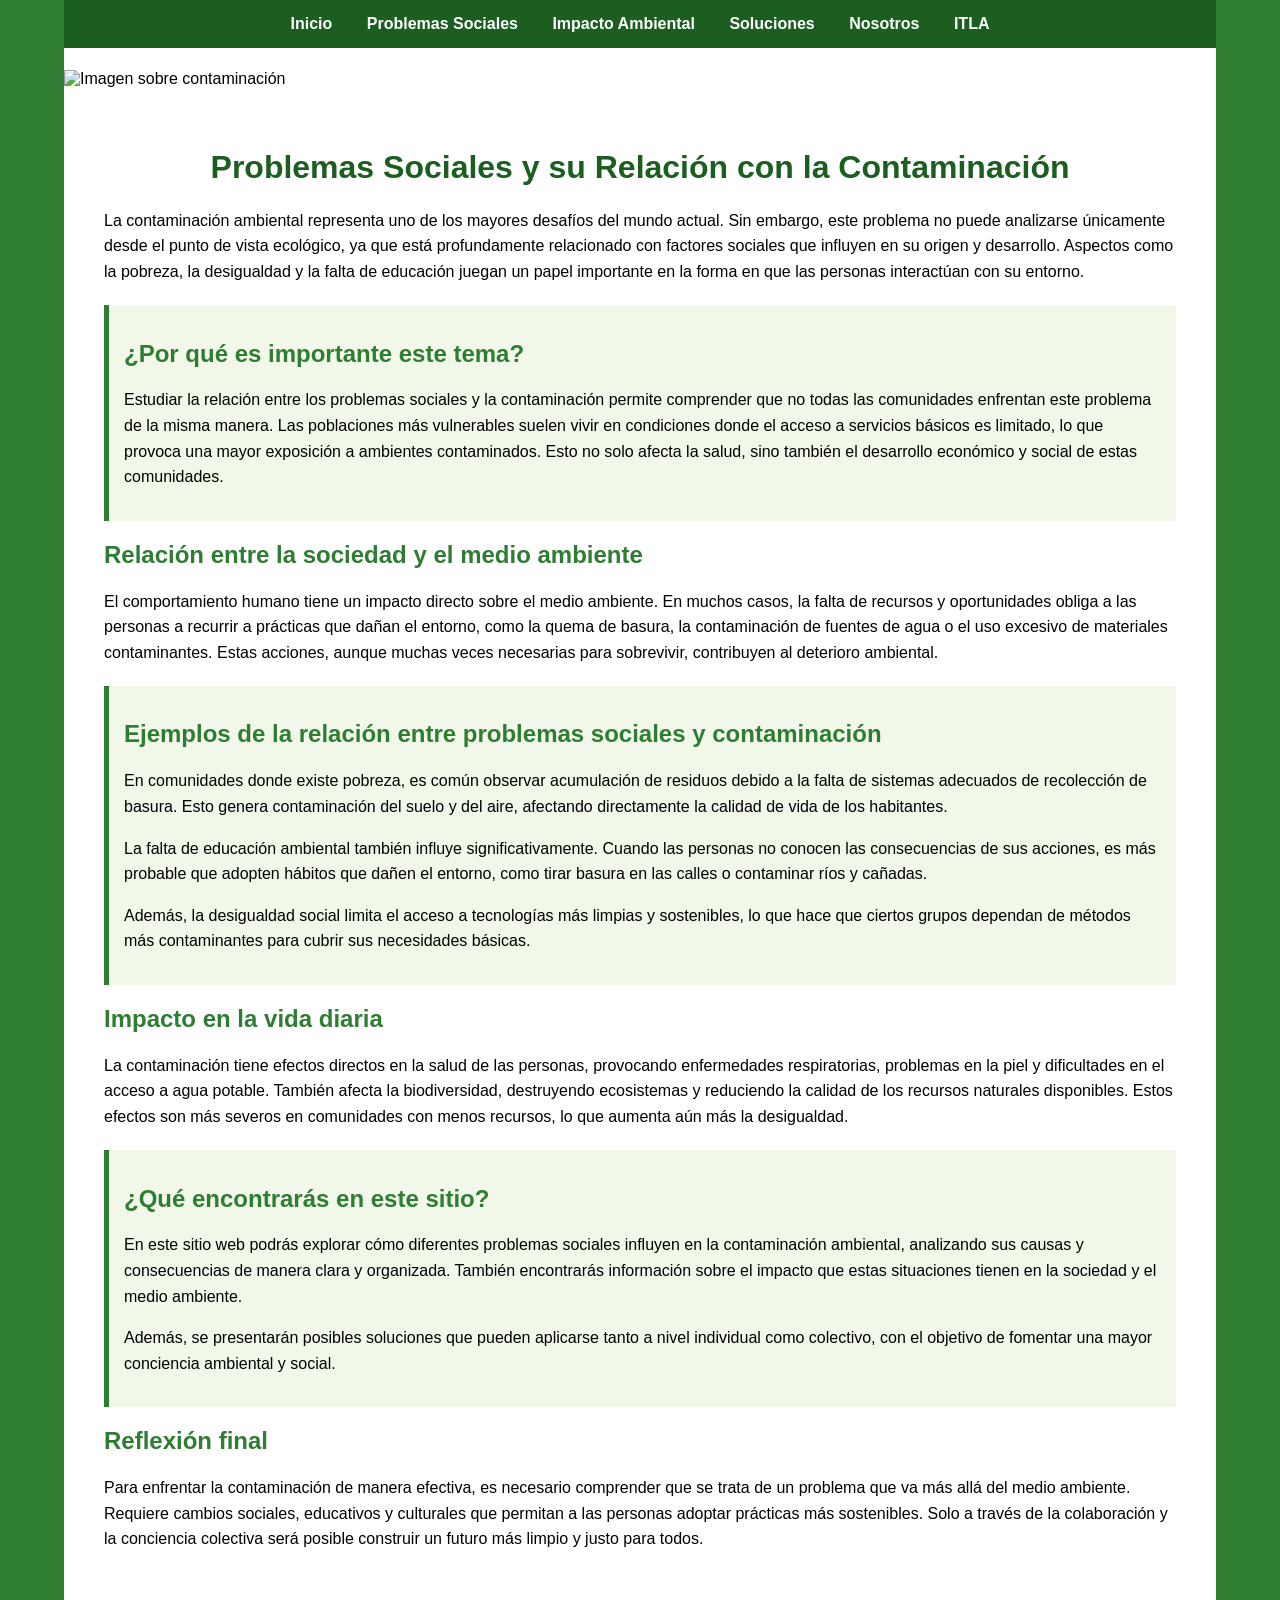
==== index.html @ 1c270c3e "Rename Index.html to index.html" ====
<!DOCTYPE html>
<html lang="es">
<head>
    <meta charset="UTF-8">
    <title>Problemas Sociales y Contaminación</title>

    <!-- CSS CORREGIDO -->
    <link rel="stylesheet" href="estilos.css">
</head>

<body>

<div class="contenedor">

    <!-- MENÚ -->
    <nav id="menu">
        <a href="index.html">Inicio</a>
        <a href="problemas.html">Problemas Sociales</a>
        <a href="impacto.html">Impacto Ambiental</a>
        <a href="soluciones.html">Soluciones</a>
        <a href="nosotros.html">Nosotros</a>
        <a href="https://itla.edu.do/quienes-somos/" target="_blank">ITLA</a>
    </nav>

    <div class="espacio"></div>

    <!-- IMAGEN -->
    <header>
        <img src="imagenes/Imagen-superior.jpg" alt="Imagen sobre contaminación">
    </header>

    <!-- CONTENIDO -->
    <main>
<main>

    <h1>Problemas Sociales y su Relación con la Contaminación</h1>

    <p>
        La contaminación ambiental representa uno de los mayores desafíos del mundo actual. 
        Sin embargo, este problema no puede analizarse únicamente desde el punto de vista ecológico, 
        ya que está profundamente relacionado con factores sociales que influyen en su origen y desarrollo. 
        Aspectos como la pobreza, la desigualdad y la falta de educación juegan un papel importante en la 
        forma en que las personas interactúan con su entorno.
    </p>

    <div class="caja">
        <h2>¿Por qué es importante este tema?</h2>
        <p>
            Estudiar la relación entre los problemas sociales y la contaminación permite comprender que 
            no todas las comunidades enfrentan este problema de la misma manera. Las poblaciones más vulnerables 
            suelen vivir en condiciones donde el acceso a servicios básicos es limitado, lo que provoca una 
            mayor exposición a ambientes contaminados. Esto no solo afecta la salud, sino también el desarrollo 
            económico y social de estas comunidades.
        </p>
    </div>

    <h2>Relación entre la sociedad y el medio ambiente</h2>
    <p>
        El comportamiento humano tiene un impacto directo sobre el medio ambiente. En muchos casos, 
        la falta de recursos y oportunidades obliga a las personas a recurrir a prácticas que dañan el entorno, 
        como la quema de basura, la contaminación de fuentes de agua o el uso excesivo de materiales contaminantes. 
        Estas acciones, aunque muchas veces necesarias para sobrevivir, contribuyen al deterioro ambiental.
    </p>

    <div class="caja">
        <h2>Ejemplos de la relación entre problemas sociales y contaminación</h2>
        
        <p>
            En comunidades donde existe pobreza, es común observar acumulación de residuos debido a la falta de 
            sistemas adecuados de recolección de basura. Esto genera contaminación del suelo y del aire, afectando 
            directamente la calidad de vida de los habitantes.
        </p>

        <p>
            La falta de educación ambiental también influye significativamente. Cuando las personas no conocen 
            las consecuencias de sus acciones, es más probable que adopten hábitos que dañen el entorno, como 
            tirar basura en las calles o contaminar ríos y cañadas.
        </p>

        <p>
            Además, la desigualdad social limita el acceso a tecnologías más limpias y sostenibles, lo que hace 
            que ciertos grupos dependan de métodos más contaminantes para cubrir sus necesidades básicas.
        </p>
    </div>

    <h2>Impacto en la vida diaria</h2>
    <p>
        La contaminación tiene efectos directos en la salud de las personas, provocando enfermedades respiratorias, 
        problemas en la piel y dificultades en el acceso a agua potable. También afecta la biodiversidad, destruyendo 
        ecosistemas y reduciendo la calidad de los recursos naturales disponibles. Estos efectos son más severos en 
        comunidades con menos recursos, lo que aumenta aún más la desigualdad.
    </p>

    <div class="caja">
        <h2>¿Qué encontrarás en este sitio?</h2>

        <p>
            En este sitio web podrás explorar cómo diferentes problemas sociales influyen en la contaminación ambiental, 
            analizando sus causas y consecuencias de manera clara y organizada. También encontrarás información sobre 
            el impacto que estas situaciones tienen en la sociedad y el medio ambiente.
        </p>

        <p>
            Además, se presentarán posibles soluciones que pueden aplicarse tanto a nivel individual como colectivo, 
            con el objetivo de fomentar una mayor conciencia ambiental y social.
        </p>
    </div>

    <h2>Reflexión final</h2>
    <p>
        Para enfrentar la contaminación de manera efectiva, es necesario comprender que se trata de un problema que va 
        más allá del medio ambiente. Requiere cambios sociales, educativos y culturales que permitan a las personas 
        adoptar prácticas más sostenibles. Solo a través de la colaboración y la conciencia colectiva será posible 
        construir un futuro más limpio y justo para todos.
    </p>

</main>

    </main>

</div>

<!-- JS CORREGIDO -->
<script src="script.js"></script>

</body>
</html>
---- estilos.css ----
body {
    margin: 0;
    font-family: Arial, sans-serif;
    background-color: #2e7d32;
}

/* Contenedor */
.contenedor {
    width: 90%;
    margin: auto;
    background-color: white;
    padding-bottom: 20px;
    position: relative;
}

/* Menú */
nav {
    background-color: #1b5e20;
    padding: 15px;
    text-align: center;
    position: fixed;
    top: 0;
    width: 90%;
    left: 5%;
    box-sizing: border-box;
    transition: all 0.3s ease;
    z-index: 1000;
}

nav a {
    color: white;
    text-decoration: none;
    margin: 0 15px;
    font-weight: bold;
    transition: 0.3s;
}

nav a:hover {
    color: #a5d6a7;
}

/* Espacio para el menú */
.espacio {
    height: 70px;
}

/* Imagen principal */
header img {
    width: 100%;
    height: 350px;
    object-fit: cover;
}

/* Contenido */
main {
    padding: 20px;
}

h1 {
    text-align: center;
    color: #1b5e20;
}

h2 {
    color: #2e7d32;
}

p {
    line-height: 1.6;
}

/* Cajas */
.caja {
    background-color: #f1f8e9;
    padding: 15px;
    margin: 20px 0;
    border-left: 5px solid #2e7d32;
}

/* BOTÓN ITLA */
.caja a {
    background-color: #2e7d32;
    color: white;
    padding: 10px 15px;
    text-decoration: none;
    border-radius: 5px;
}

.caja a:hover {
    background-color: #1b5e20;
}

/* ========================= */
/* ESTUDIANTES (NOSOTROS) 🔥 */
/* ========================= */

.estudiantes {
    display: flex;
    justify-content: space-between;
    align-items: center;
    margin-top: 30px;
}

.estudiante {
    width: 18%;
    text-align: center;
}

.estudiante img {
    width: 100%;
    height: 150px;
    object-fit: cover;
    border-radius: 0; /* cuadrado */
    border: 3px solid #2e7d32;
}

.estudiante p {
    margin-top: 10px;
    font-weight: bold;
}

/* Efecto opcional bonito */
.estudiante img:hover {
    transform: scale(1.05);
    transition: 0.3s;
}


.estudiante img {
    cursor: pointer;
}

.estudiante img:hover {
    transform: scale(1.08);
    transition: 0.3s;
}

a:hover {
    text-decoration: underline;
}

/* Quitar estilo por defecto de los enlaces */
a {
    color: inherit; /* usa el color del texto normal */
    text-decoration: none; /* quita la línea */
}

.docente {
    display: flex;
    justify-content: flex-start; /* alineado a la izquierda */
    margin-top: 20px;
}

.profesor {
    width: 18%; /* mismo tamaño que estudiantes */
    text-align: center;
}

.profesor img {
    width: 100%;
    height: 150px;
    object-fit: cover;
    border-radius: 0;
    border: 3px solid #2e7d32;
}

.profesor p {
    margin-top: 10px;
    font-weight: bold;
}

.profesor img:hover {
    transform: scale(1.05);
    transition: 0.3s;
}
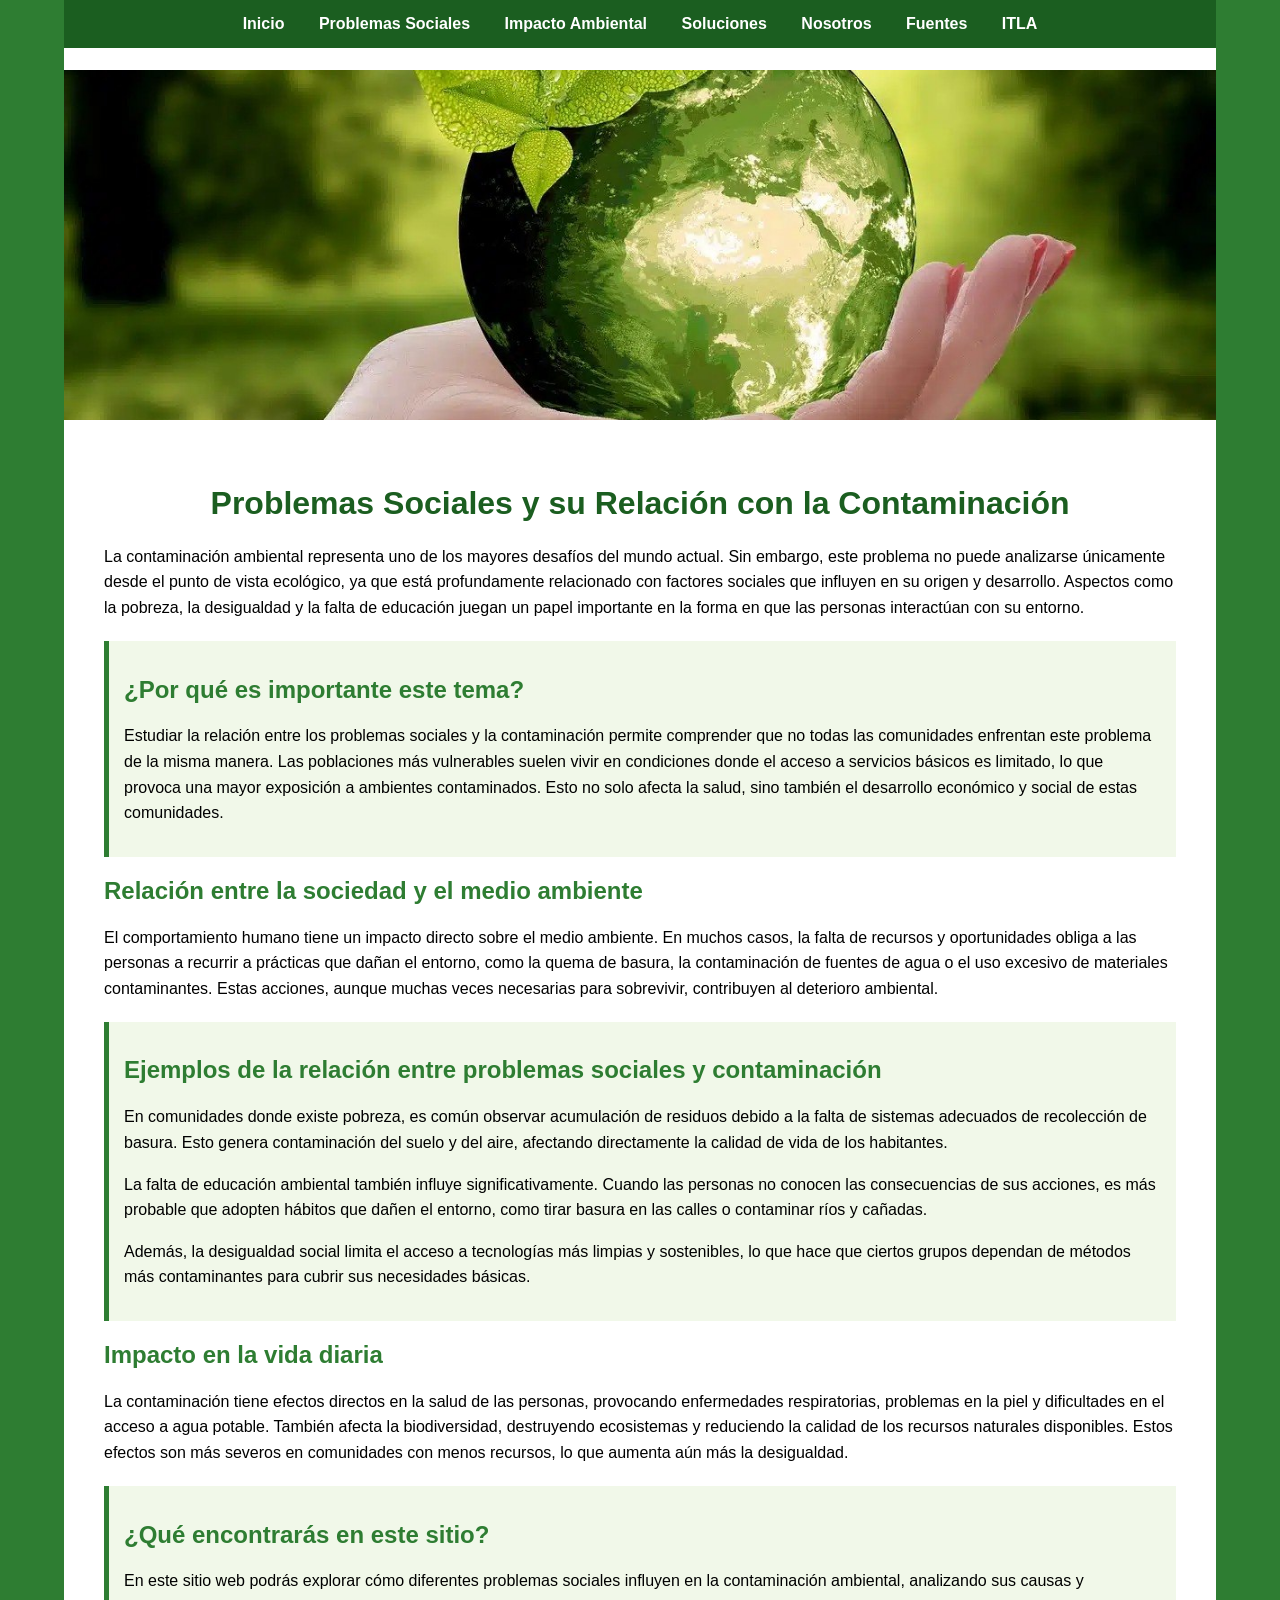
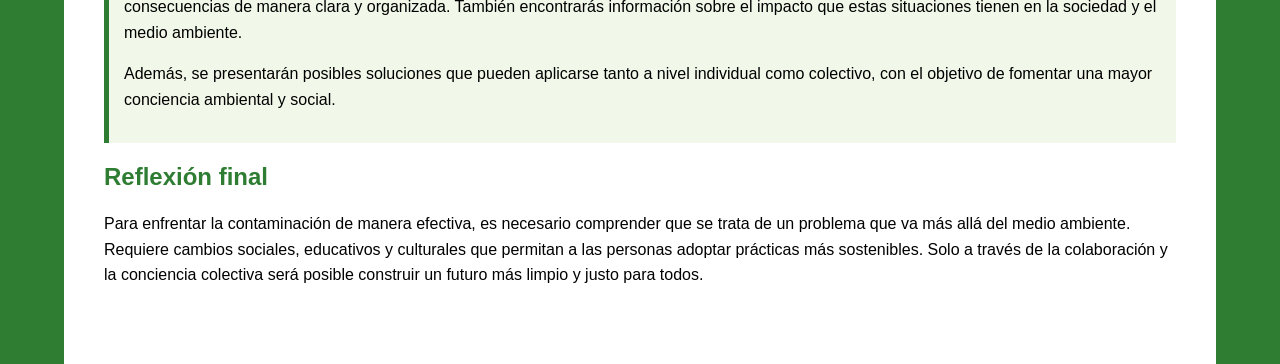
==== commit 8e216b76: "Update index.html" ====
--- a/index.html
+++ b/index.html
@@ -13,12 +13,13 @@
 <div class="contenedor">
 
     <!-- MENÚ -->
-    <nav id="menu">
+   <nav id="menu">
         <a href="index.html">Inicio</a>
         <a href="problemas.html">Problemas Sociales</a>
         <a href="impacto.html">Impacto Ambiental</a>
         <a href="soluciones.html">Soluciones</a>
         <a href="nosotros.html">Nosotros</a>
+        <a href="fuentes.html">Fuentes</a>
         <a href="https://itla.edu.do/quienes-somos/" target="_blank">ITLA</a>
     </nav>
 
--- a/estilos.css
+++ b/estilos.css
@@ -3,6 +3,7 @@
     font-family: Arial, sans-serif;
     background-color: #2e7d32;
 }
+
 
 /* Contenedor */
 .contenedor {
@@ -172,4 +173,25 @@
 .profesor img:hover {
     transform: scale(1.05);
     transition: 0.3s;
-}+}
+
+
+.caja ul {
+    list-style: none;
+    padding: 0;
+    margin: 0;
+}
+
+/* 🔥 separación REAL entre recuadros */
+.caja li {
+    background: #f4f4f4;
+    padding: 12px;
+    border-radius: 10px;
+
+    margin: 0 0 15px 0; /* 👈 espacio abajo obligatorio */
+}
+
+/* elimina el espacio del último */
+.caja li:last-child {
+    margin-bottom: 0;
+}
